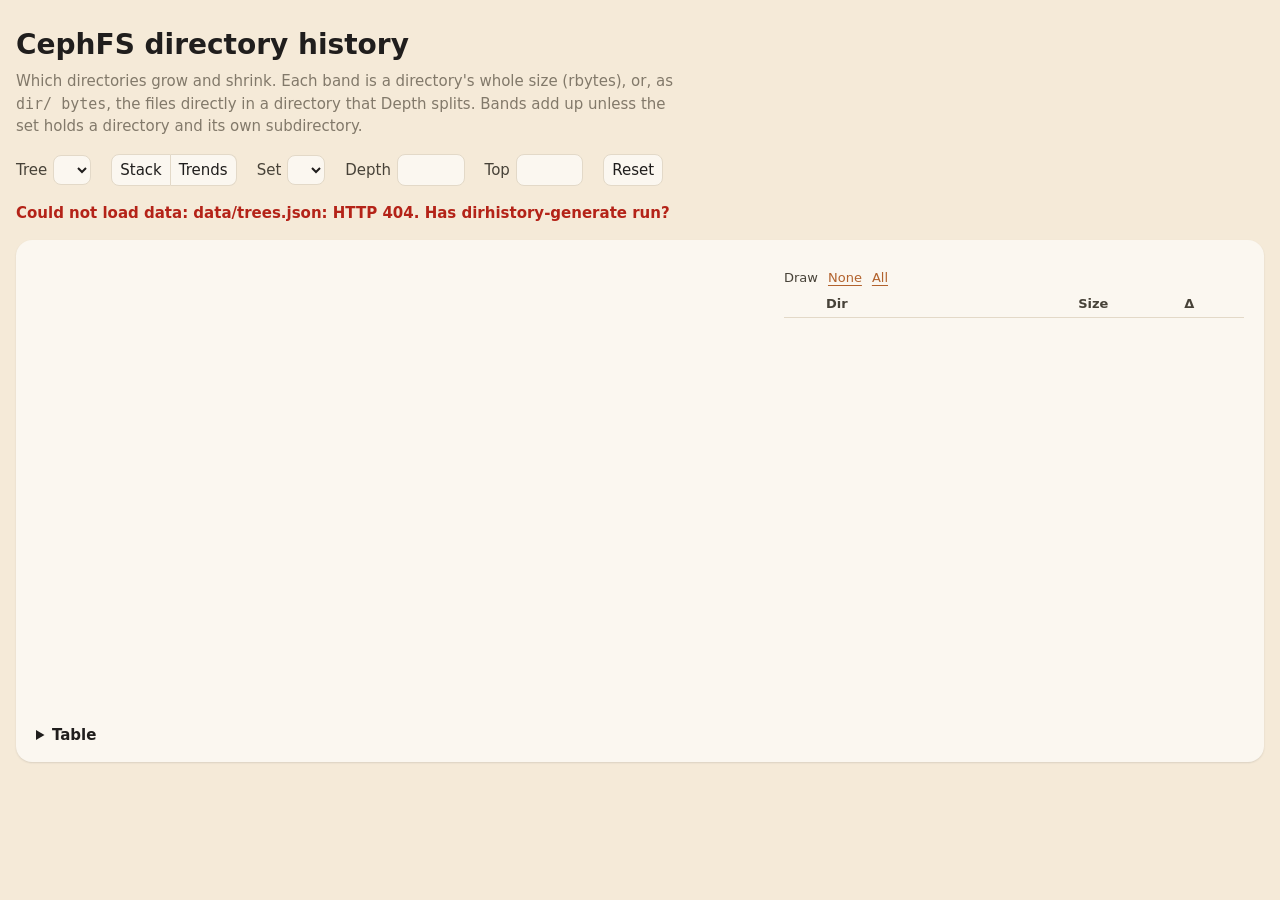
==== web/index.html @ f74b8d83 "Stack: Top up to 512 (default 64), chosen by the legend's sort The user found the 64-band cap too li" ====
<!doctype html>
<html lang="en">
<head>
  <meta charset="utf-8">
  <meta name="viewport" content="width=device-width, initial-scale=1">
  <title>CephFS Directory History</title>
  <link rel="icon" href="data:,">
  <link rel="stylesheet" href="style.css">
  <script src="vendor/echarts.min.js"></script>
  <script type="module" src="js/main.js"></script>
</head>
<body data-view="stack">
  <header>
    <h1>CephFS directory history</h1>
    <p class="muted stack-only">Which directories grow and shrink. Each band is a directory's
      whole size (rbytes), or, as <code>dir/ bytes</code>, the files directly in a directory
      that Depth splits. Bands add up unless the set holds a directory and its own
      subdirectory.</p>
    <p class="muted trends-only">Each card is a set directory's whole size (rbytes,
      including its subdirectories) over the shown range. Each card has its own scale:
      compare shapes, not heights.</p>
  </header>

  <form id="controls" class="controls">
    <label>Tree <select id="tree"></select></label>
    <div id="view" class="seg" role="group" aria-label="View">
      <button type="button" data-view="stack">Stack</button><button type="button" data-view="trends">Trends</button>
    </div>
    <label>Set <select id="set"></select></label>
    <label class="stack-only"
      title="Levels below the set's directories (or the one drilled into) to split into subdirectories">Depth
      <input id="depth" type="number" min="0" step="1" inputmode="numeric"></label>
    <label class="stack-only"
      title="Most bands to draw: the first in the legend's sort, by default the largest spans in the shown range">Top
      <input id="top" type="number" min="1" max="512" step="1" inputmode="numeric"></label>
    <button id="reset" class="stack-only" type="button">Reset</button>
    <label class="trends-only">Sort <select id="sort"></select></label>
    <label class="check trends-only"
      title="Also show directories whose size did not change in the shown range"><input id="flat" type="checkbox"> Show unchanged</label>
  </form>

  <p id="error" class="error" role="alert" hidden></p>

  <main class="card">
   <p id="stack-empty" hidden>No directories match this set's patterns.</p>
   <div class="stack-only">
    <nav id="crumbs" class="crumbs" aria-label="Directory"></nav>
    <div id="stack-body">
     <p id="summary" class="muted"></p>
     <div class="chart-row">
       <div id="chart" class="chart" role="img"></div>
       <div class="legend-pane">
        <div class="legend-tools">Draw
          <button id="pick-none" class="link" type="button" title="Untick every band; then tick the ones to draw">None</button>
          <button id="pick-all" class="link" type="button" title="Tick every band">All</button>
        </div>
        <div class="legend-box">
         <div id="legend-head" class="legend-row legend-head">
           <span></span><span></span>
           <button type="button" class="sort" data-sort="name">Dir</button>
           <button type="button" class="sort" data-sort="size">Size</button>
           <button type="button" class="sort" data-sort="delta">Δ</button>
           <span></span>
         </div>
         <ul id="legend" class="legend" aria-label="Legend"></ul>
        </div>
       </div>
     </div>
     <p id="hidden" class="chips" hidden>Hidden: <span id="hidden-list"></span></p>
     <details>
       <summary>Table <span id="table-range" class="muted"></span></summary>
       <table>
         <thead><tr><th>Band</th><th>Start</th><th>End</th><th>Change</th><th>Peak</th></tr></thead>
         <tbody id="table-body"></tbody>
       </table>
     </details>
    </div>
   </div>
   <div class="trends-only">
    <p id="trends-range" class="muted"></p>
    <p id="trends-hidden" class="muted" hidden></p>
    <div id="cards" class="cards"></div>
    <div id="trends-slider" class="trends-slider" aria-label="Time range"></div>
   </div>
  </main>
  <div id="spark-tip" class="tt spark-tip" hidden><div class="tt-when"></div><b></b></div>
</body>
</html>
---- web/style.css ----
/* Tokens. Page colors follow the warm design reference; series colors are
   a 64-slot categorical palette in light and dark steps. Slots 1-8 are the
   original hand-validated set; 9-64 keep their lightness/chroma band and
   are ordered so that neighbors stay distinct (those adjacent pairs pass
   the dataviz validator in both themes). Trend cards color by
   direction (growth, shrinkage, no change): a warm/cool pair validated for
   color-vision deficiency against --page, plus fills behind them. The
   mock's sage failed that check beside terracotta. */
:root {
  color-scheme: light;
  --page: #f5ead8;
  --surface: #fbf7f0;
  --ink: #201e1d;
  --ink-2: #474238;
  --muted: #82796a;
  --grid: #e3d9c8;
  --accent: #b2622d;
  --error: #b42318;
  --series-1: #2a78d6;
  --series-2: #eb6834;
  --series-3: #1baf7a;
  --series-4: #eda100;
  --series-5: #e87ba4;
  --series-6: #008300;
  --series-7: #6250d6;
  --series-8: #e34948;
  --series-9: #ad1ca7;
  --series-10: #806504;
  --series-11: #215d99;
  --series-12: #b1303c;
  --series-13: #9d5efc;
  --series-14: #709d20;
  --series-15: #80497e;
  --series-16: #014fdd;
  --series-17: #067553;
  --series-18: #7b77cb;
  --series-19: #c00874;
  --series-20: #bc7b48;
  --series-21: #259cb5;
  --series-22: #8440af;
  --series-23: #486304;
  --series-24: #6474ff;
  --series-25: #964609;
  --series-26: #c461b8;
  --series-27: #92913e;
  --series-28: #5b5295;
  --series-29: #db0853;
  --series-30: #b84cdf;
  --series-31: #c26869;
  --series-32: #3c59c0;
  --series-33: #a13879;
  --series-34: #5a8c4f;
  --series-35: #a66fd4;
  --series-36: #dd1806;
  --series-37: #5286c0;
  --series-38: #229e17;
  --series-39: #e040b1;
  --series-40: #c04815;
  --series-41: #8434d1;
  --series-42: #94475a;
  --series-43: #0f79fd;
  --series-44: #ad75ae;
  --series-45: #078f42;
  --series-46: #7f60d7;
  --series-47: #ee378c;
  --series-48: #6e7a02;
  --series-49: #bb618b;
  --series-50: #6f56f4;
  --series-51: #179788;
  --series-52: #845cab;
  --series-53: #b4821b;
  --series-54: #017a9e;
  --series-55: #c53d6b;
  --series-56: #5c4db2;
  --series-57: #056426;
  --series-58: #9c419b;
  --series-59: #9e6214;
  --series-60: #d04acf;
  --series-61: #a84b3e;
  --series-62: #474ae3;
  --series-63: #ca4e95;
  --series-64: #5b7cdf;
  --grow: #b2622d;
  --grow-fill: #f2d6c3;
  --shrink: #2a78d6;
  --shrink-fill: #d3e3f6;
  --flat: #82796a;
  --flat-fill: #e8e0d2;
}

@media (prefers-color-scheme: dark) {
  :root:not([data-theme="light"]) {
    color-scheme: dark;
    --page: #141311;
    --surface: #1f1d1b;
    --ink: #f0efec;
    --ink-2: #c3c2b7;
    --muted: #9a9283;
    --grid: #34312d;
    --accent: #f6a06b;
    --error: #f97066;
    --series-1: #3987e5;
    --series-2: #d95926;
    --series-3: #199e70;
    --series-4: #c98500;
    --series-5: #d55181;
    --series-6: #008300;
    --series-7: #9085e9;
    --series-8: #e66767;
    --series-9: #b425ae;
    --series-10: #886d13;
    --series-11: #316ba9;
    --series-12: #bb3a45;
    --series-13: #9454f2;
    --series-14: #66920b;
    --series-15: #8c548a;
    --series-16: #135deb;
    --series-17: #1c805d;
    --series-18: #7571c4;
    --series-19: #c7187a;
    --series-20: #b0713d;
    --series-21: #0f91aa;
    --series-22: #8d49b9;
    --series-23: #57731e;
    --series-24: #5d6bf6;
    --series-25: #a3521c;
    --series-26: #b856ad;
    --series-27: #888633;
    --series-28: #685fa3;
    --series-29: #db0853;
    --series-30: #b043d6;
    --series-31: #b96062;
    --series-32: #4564cc;
    --series-33: #ab4181;
    --series-34: #57894c;
    --series-35: #9b64c8;
    --series-36: #dd1806;
    --series-37: #4c80ba;
    --series-38: #179809;
    --series-39: #d432a6;
    --series-40: #c24a17;
    --series-41: #8b3dda;
    --series-42: #9f5164;
    --series-43: #0374f7;
    --series-44: #a26ba3;
    --series-45: #078f42;
    --series-46: #7e5fd6;
    --series-47: #e12881;
    --series-48: #717d0a;
    --series-49: #b45b85;
    --series-50: #6f56f4;
    --series-51: #049182;
    --series-52: #875fae;
    --series-53: #a87801;
    --series-54: #0f7ea3;
    --series-55: #c53d6b;
    --series-56: #6759c0;
    --series-57: #247738;
    --series-58: #a247a1;
    --series-59: #a16519;
    --series-60: #c43dc4;
    --series-61: #af5144;
    --series-62: #4e55ee;
    --series-63: #c3478f;
    --series-64: #5676d9;
    --grow: #c96a33;
    --grow-fill: #44271a;
    --shrink: #3987e5;
    --shrink-fill: #1a2f4a;
    --flat: #9a9283;
    --flat-fill: #2e2b25;
  }
}

* { box-sizing: border-box; }
[hidden] { display: none !important; }
body[data-view="trends"] .stack-only,
body[data-view="stack"] .trends-only { display: none !important; }

body {
  margin: 0 auto;
  max-width: 1400px;
  padding: 24px 16px 48px;
  background: var(--page);
  color: var(--ink);
  font: 15px/1.5 system-ui, -apple-system, "Segoe UI", sans-serif;
}

h1 { font-size: 28px; font-weight: 600; margin: 0 0 4px; }
header p { margin: 0 0 16px; max-width: 70ch; }
.muted { color: var(--muted); }
.error { color: var(--error); font-weight: 600; }

.controls {
  display: flex;
  flex-wrap: wrap;
  gap: 8px 20px;
  align-items: center;
  margin-bottom: 16px;
}
.controls label { display: flex; gap: 6px; align-items: center; color: var(--ink-2); }
.controls select, .controls input, .controls button {
  font: inherit;
  color: var(--ink);
  background: var(--surface);
  border: 1px solid var(--grid);
  border-radius: 8px;
  padding: 4px 8px;
}
.controls input[type="number"] { width: 4.5em; }
.controls button { cursor: pointer; }

.card {
  background: var(--surface);
  border-radius: 16px;
  padding: 16px 20px;
  box-shadow: 0 1px 2px color-mix(in srgb, var(--ink) 12%, transparent);
}

.crumbs { font-weight: 600; overflow-wrap: anywhere; }
.crumbs [aria-current] { color: var(--ink); text-decoration: none; cursor: default; }
#summary { margin: 4px 0 12px; }

.chart-row { display: flex; gap: 16px; flex-wrap: wrap; }
.chart { flex: 1 1 560px; min-width: 0; height: 440px; }

/* The legend: tools above a scroll box whose sticky header row shares the
   rows' fixed column widths: tick, swatch, name, size, change, hide. */
.legend-pane { flex: 0 1 460px; min-width: 0; font-size: 13px; }
.legend-tools { display: flex; gap: 10px; align-items: baseline; color: var(--ink-2); padding: 0 0 4px; }
.legend-box { max-height: 420px; overflow-y: auto; }
.legend { list-style: none; margin: 0; padding: 0; }
.legend-row, .legend li {
  display: grid;
  grid-template-columns: 14px 12px 1fr 5.5em 6em 3.2em;
  gap: 8px;
  align-items: center;
  padding: 3px 0;
  border-bottom: 1px solid var(--grid);
}
.legend-head { position: sticky; top: 0; background: var(--surface); z-index: 1; }
.legend-head .sort {
  font: inherit;
  font-weight: 600;
  color: var(--ink-2);
  background: none;
  border: none;
  padding: 0;
  cursor: pointer;
  text-align: right;
}
.legend-head .sort[data-sort="name"] { text-align: left; }
.legend-head .sort[data-order="up"]::after { content: " ▲"; }
.legend-head .sort[data-order="down"]::after { content: " ▼"; }
.legend li > .label { overflow-wrap: anywhere; text-align: left; }
.legend input { margin: 0; }
.legend li.off > :not(input):not(.hide) { opacity: 0.45; }
.swatch { width: 12px; height: 12px; border-radius: 3px; }
.value, .delta { font-variant-numeric: tabular-nums; color: var(--ink-2); text-align: right; }

button.link {
  font: inherit;
  color: var(--accent);
  background: none;
  border: none;
  padding: 0;
  cursor: pointer;
  text-decoration: underline;
  text-underline-offset: 3px;
}
button.hide, .chip {
  font: inherit;
  font-size: 12px;
  color: var(--muted);
  background: none;
  border: 1px solid var(--grid);
  border-radius: 999px;
  padding: 0 8px;
  cursor: pointer;
  text-decoration: none;
}
.chips { margin: 12px 0 0; display: flex; flex-wrap: wrap; gap: 6px; align-items: center; }

details { margin-top: 16px; }
summary { cursor: pointer; font-weight: 600; }
table { border-collapse: collapse; margin-top: 8px; font-size: 13px; width: 100%; }
th, td { text-align: right; padding: 4px 8px; border-bottom: 1px solid var(--grid); }
th:first-child, td:first-child { text-align: left; overflow-wrap: anywhere; }
td { font-variant-numeric: tabular-nums; }

.seg { display: flex; }
.controls .seg button { border-radius: 0; }
.controls .seg button:first-child { border-radius: 8px 0 0 8px; }
.controls .seg button:last-child { border-radius: 0 8px 8px 0; border-left: none; }
.controls .seg button[aria-pressed="true"] { background: var(--accent); border-color: var(--accent); color: var(--surface); }

/* Trends view: trend cards, after the 2b mock */
#trends-range { margin: 0 0 12px; }
#trends-hidden { margin: -8px 0 12px; }
.cards {
  display: grid;
  grid-template-columns: repeat(auto-fill, minmax(min(320px, 100%), 1fr));
  gap: 10px;
}
.trend-card {
  background: var(--page);
  border-radius: 12px;
  padding: 12px 14px;
  display: flex;
  flex-direction: column;
  gap: 6px;
  cursor: pointer;
  /* Off-screen cards skip layout and paint; with "Show unchanged" there
     may be thousands. */
  content-visibility: auto;
  contain-intrinsic-size: auto 120px;
}
.trend-card:focus-visible { outline: 2px solid var(--accent); outline-offset: 2px; }
.trend-head { display: flex; gap: 8px; align-items: baseline; min-width: 0; }
.trend-card .name { font-weight: 700; font-size: 14px; overflow: hidden; text-overflow: ellipsis; white-space: nowrap; min-width: 0; }
.trend-card .size { font-size: 13px; color: var(--ink-2); white-space: nowrap; font-variant-numeric: tabular-nums; }
.trend-card .tag {
  margin-left: auto;
  white-space: nowrap;
  font-size: 12px;
  font-variant-numeric: tabular-nums;
  padding: 0 8px;
  border-radius: 999px;
}
/* Cards color by direction of change: the tag's background, the
   sparkline's line and fill. */
.trend-card.grow { --dir: var(--grow); --dir-fill: var(--grow-fill); }
.trend-card.shrink { --dir: var(--shrink); --dir-fill: var(--shrink-fill); }
.trend-card.flat { --dir: var(--flat); --dir-fill: var(--flat-fill); }
.trend-card .tag { background: var(--dir-fill); }
/* Height: trendCard.js's viewBox HEIGHT, so its padding is in pixels. */
.spark { display: block; width: 100%; height: 56px; overflow: visible; }
.spark path, .spark line { vector-effect: non-scaling-stroke; }
.spark .line { fill: none; stroke: var(--dir); stroke-width: 2; stroke-linejoin: round; }
.spark .fill { fill: var(--dir-fill); }
.spark .cursor { stroke: var(--grid); stroke-width: 1; visibility: hidden; }
.spark-tip {
  position: fixed;
  z-index: 10;
  pointer-events: none;
  padding: 6px 10px;
  background: var(--surface);
  border: 1px solid var(--grid);
  border-radius: 4px;
  color: var(--ink);
  box-shadow: 0 2px 8px rgb(0 0 0 / 15%);
}
.trend-card .scale { font-size: 11px; color: var(--muted); font-variant-numeric: tabular-nums; }
.trends-slider {
  position: sticky;
  bottom: 0;
  height: 48px;
  margin: 8px -20px -16px;
  background: var(--surface);
  border-radius: 0 0 16px 16px;
}

/* Tooltip content: ECharts charts and the sparklines' shared tooltip */
.tt { font-size: 12px; }
.tt-when { color: var(--muted); margin-bottom: 4px; }
.tt-row { display: grid; grid-template-columns: 12px auto auto 1fr; gap: 8px; align-items: center; }
.tt-key { width: 12px; height: 2px; }
.tt-delta { color: var(--muted); font-variant-numeric: tabular-nums; }
.tt-name { color: var(--ink-2); max-width: 40ch; overflow-wrap: anywhere; }
.tt-note { color: var(--muted); margin-top: 4px; }
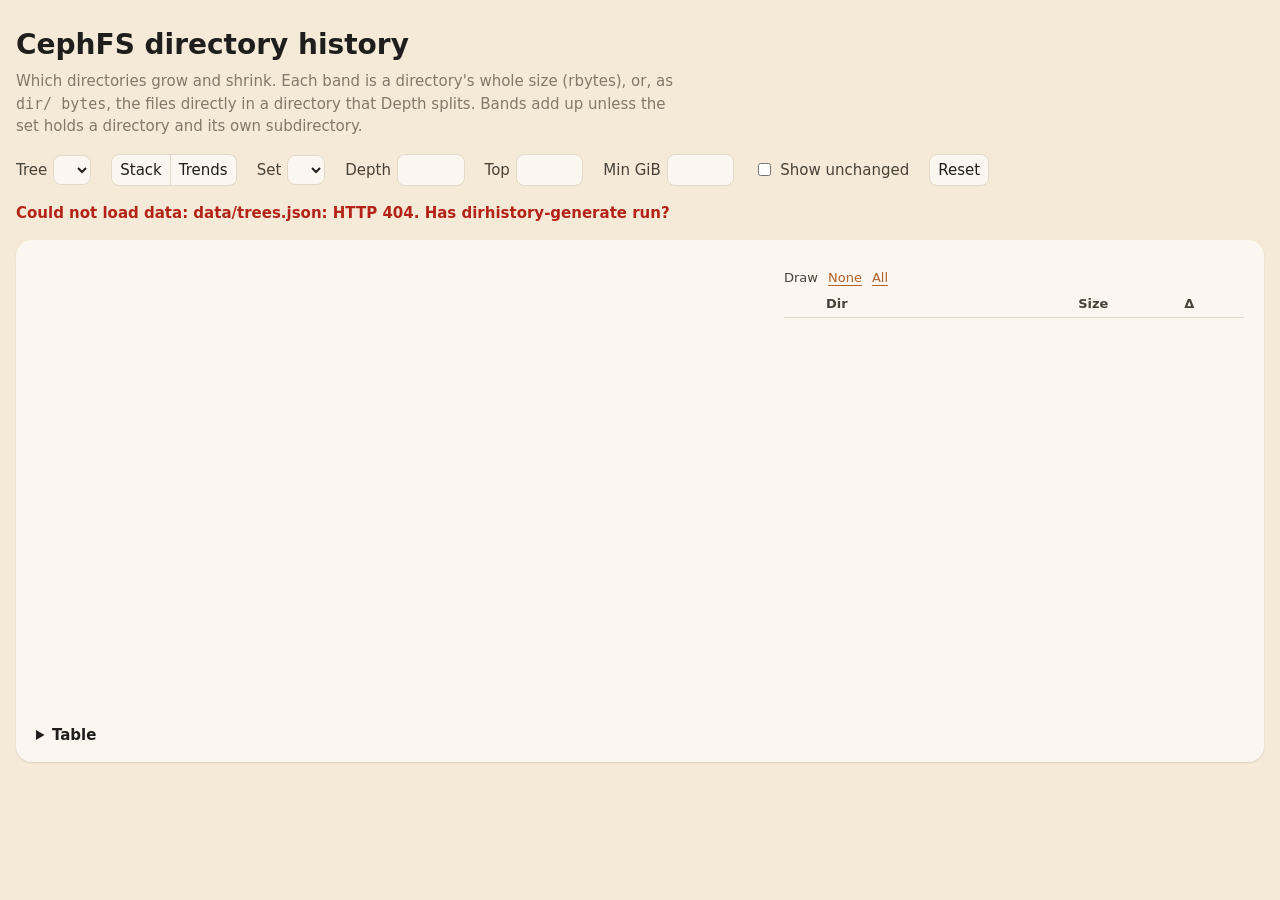
==== commit 9d33899b: "Min GiB and Show unchanged filters in both views, per view The user asked for a min size filter in G" ====
--- a/web/index.html
+++ b/web/index.html
@@ -33,8 +33,14 @@
     <label class="stack-only"
       title="Most bands to draw: the first in the legend's sort, by default the largest spans in the shown range">Top
       <input id="top" type="number" min="1" max="512" step="1" inputmode="numeric"></label>
+    <label class="stack-only" title="Hide bands whose largest size in the shown range is under this many GiB">Min GiB
+      <input id="smin" type="number" min="0" step="any" inputmode="decimal"></label>
+    <label class="check stack-only"
+      title="Also show bands whose size did not change in the shown range"><input id="sflat" type="checkbox"> Show unchanged</label>
     <button id="reset" class="stack-only" type="button">Reset</button>
     <label class="trends-only">Sort <select id="sort"></select></label>
+    <label class="trends-only" title="Hide directories whose largest size in the shown range is under this many GiB">Min GiB
+      <input id="min" type="number" min="0" step="any" inputmode="decimal"></label>
     <label class="check trends-only"
       title="Also show directories whose size did not change in the shown range"><input id="flat" type="checkbox"> Show unchanged</label>
   </form>
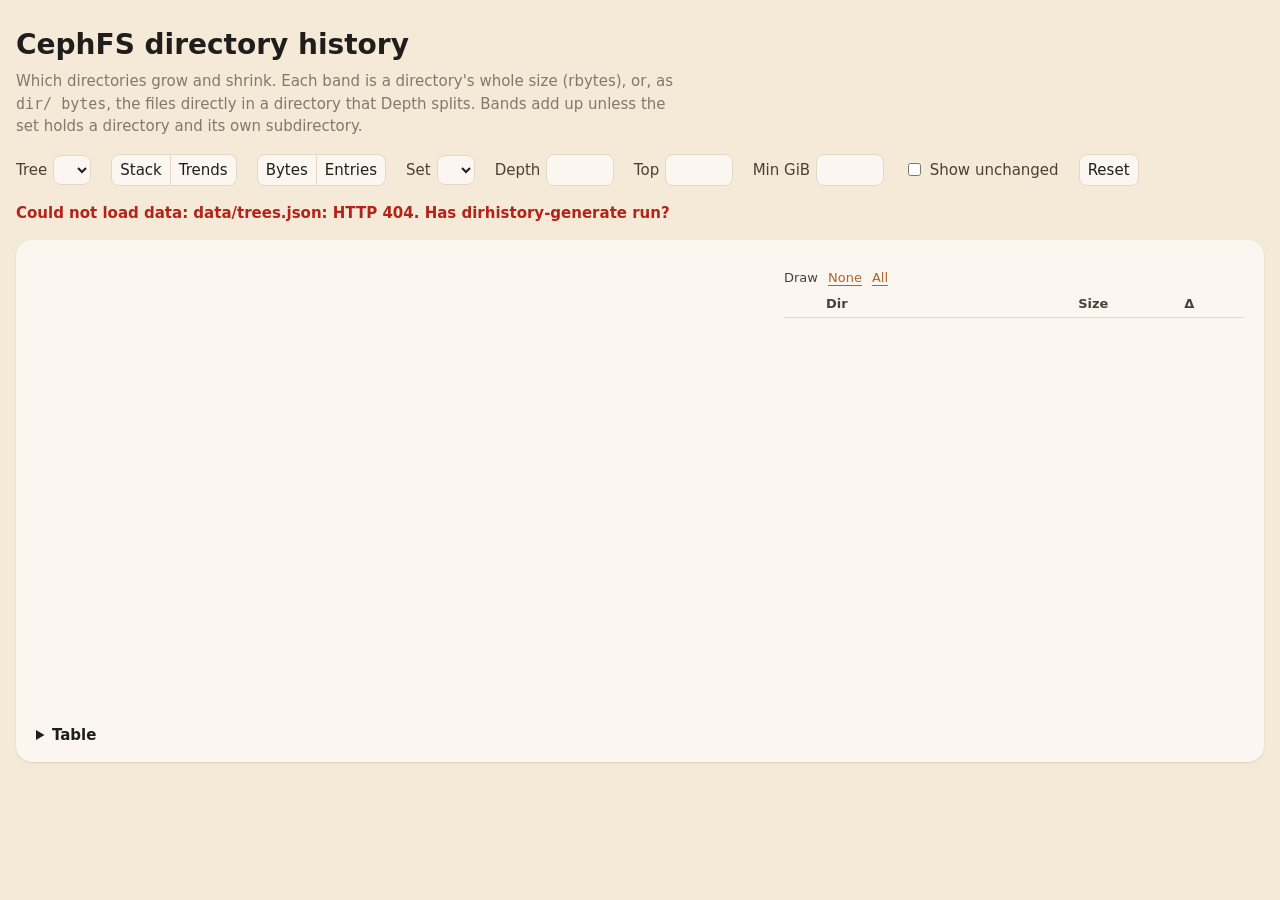
==== commit 6a812447: "Charts: Bytes / Entries toggle for rentries (rfiles + rsubdirs) Both views can now chart the number " ====
--- a/web/index.html
+++ b/web/index.html
@@ -13,18 +13,26 @@
   <header>
     <h1>CephFS directory history</h1>
     <p class="muted stack-only">Which directories grow and shrink. Each band is a directory's
-      whole size (rbytes), or, as <code>dir/ bytes</code>, the files directly in a directory
-      that Depth splits. Bands add up unless the set holds a directory and its own
-      subdirectory.</p>
-    <p class="muted trends-only">Each card is a set directory's whole size (rbytes,
-      including its subdirectories) over the shown range. Each card has its own scale:
-      compare shapes, not heights.</p>
+      <span class="rbytes-only">whole size (rbytes), or, as <code>dir/ bytes</code>, the files
+      directly in</span><span class="rentries-only">whole count of files and directories
+      (rentries: rfiles + rsubdirs, itself included), or, as <code>dir/ entries</code>, the
+      files directly in, plus 1 for</span> a directory that Depth splits. Bands add up unless
+      the set holds a directory and its own subdirectory.</p>
+    <p class="muted trends-only">Each card is a set directory's whole
+      <span class="rbytes-only">size (rbytes, including its subdirectories)</span><span
+      class="rentries-only">count of files and directories (rentries: rfiles + rsubdirs,
+      itself included)</span> over the shown range. Each card has its own scale: compare
+      shapes, not heights.</p>
   </header>
 
   <form id="controls" class="controls">
     <label>Tree <select id="tree"></select></label>
     <div id="view" class="seg" role="group" aria-label="View">
       <button type="button" data-view="stack">Stack</button><button type="button" data-view="trends">Trends</button>
+    </div>
+    <div id="metric" class="seg" role="group" aria-label="Metric"
+      title="Chart directory sizes (rbytes) or counts of files and directories (rentries)">
+      <button type="button" data-metric="rbytes">Bytes</button><button type="button" data-metric="rentries">Entries</button>
     </div>
     <label>Set <select id="set"></select></label>
     <label class="stack-only"
@@ -33,14 +41,14 @@
     <label class="stack-only"
       title="Most bands to draw: the first in the legend's sort, by default the largest spans in the shown range">Top
       <input id="top" type="number" min="1" max="512" step="1" inputmode="numeric"></label>
-    <label class="stack-only" title="Hide bands whose largest size in the shown range is under this many GiB">Min GiB
-      <input id="smin" type="number" min="0" step="any" inputmode="decimal"></label>
+    <label class="stack-only" title="Hide bands whose largest value in the shown range is under this"><span
+      class="min-label">Min GiB</span> <input id="smin" type="number" min="0" step="any" inputmode="decimal"></label>
     <label class="check stack-only"
       title="Also show bands whose size did not change in the shown range"><input id="sflat" type="checkbox"> Show unchanged</label>
     <button id="reset" class="stack-only" type="button">Reset</button>
     <label class="trends-only">Sort <select id="sort"></select></label>
-    <label class="trends-only" title="Hide directories whose largest size in the shown range is under this many GiB">Min GiB
-      <input id="min" type="number" min="0" step="any" inputmode="decimal"></label>
+    <label class="trends-only" title="Hide directories whose largest value in the shown range is under this"><span
+      class="min-label">Min GiB</span> <input id="min" type="number" min="0" step="any" inputmode="decimal"></label>
     <label class="check trends-only"
       title="Also show directories whose size did not change in the shown range"><input id="flat" type="checkbox"> Show unchanged</label>
   </form>
@@ -64,7 +72,7 @@
          <div id="legend-head" class="legend-row legend-head">
            <span></span><span></span>
            <button type="button" class="sort" data-sort="name">Dir</button>
-           <button type="button" class="sort" data-sort="size">Size</button>
+           <button type="button" class="sort" data-sort="size"><span class="rbytes-only">Size</span><span class="rentries-only">Entries</span></button>
            <button type="button" class="sort" data-sort="delta">Δ</button>
            <span></span>
          </div>
--- a/web/style.css
+++ b/web/style.css
@@ -1,8 +1,13 @@
 /* Tokens. Page colors follow the warm design reference; series colors are
    a 64-slot categorical palette in light and dark steps. Slots 1-8 are the
    original hand-validated set; 9-64 keep their lightness/chroma band and
-   are ordered so that neighbors stay distinct (those adjacent pairs pass
-   the dataviz validator in both themes). Trend cards color by
+   are ordered so that neighbors stay distinct. Slots above OKLCH chroma
+   0.14 then had their excess chroma cut to 25% at the same lightness and
+   hue (0.225 became 0.161), so no band pops; slots 1-8 are among them.
+   Adjacent pairs still clear the dataviz validator's normal-vision floor
+   (dE 15) in both themes, but its CVD check only WARNs (dE ~7.4): the
+   muted look was chosen over color-vision-deficiency separation, so
+   colorblind readers lean on the legend and tooltips. Trend cards color by
    direction (growth, shrinkage, no change): a warm/cool pair validated for
    color-vision deficiency against --page, plus fills behind them. The
    mock's sage failed that check beside terracotta. */
@@ -16,70 +21,70 @@
   --grid: #e3d9c8;
   --accent: #b2622d;
   --error: #b42318;
-  --series-1: #2a78d6;
-  --series-2: #eb6834;
-  --series-3: #1baf7a;
-  --series-4: #eda100;
+  --series-1: #3679cd;
+  --series-2: #e07148;
+  --series-3: #1daf7a;
+  --series-4: #e8a332;
   --series-5: #e87ba4;
-  --series-6: #008300;
-  --series-7: #6250d6;
-  --series-8: #e34948;
-  --series-9: #ad1ca7;
+  --series-6: #2a8026;
+  --series-7: #625abf;
+  --series-8: #d35b56;
+  --series-9: #9d4197;
   --series-10: #806504;
   --series-11: #215d99;
-  --series-12: #b1303c;
-  --series-13: #9d5efc;
-  --series-14: #709d20;
+  --series-12: #aa3a41;
+  --series-13: #9670dd;
+  --series-14: #729c2f;
   --series-15: #80497e;
-  --series-16: #014fdd;
+  --series-16: #295aba;
   --series-17: #067553;
   --series-18: #7b77cb;
-  --series-19: #c00874;
+  --series-19: #ad3b72;
   --series-20: #bc7b48;
   --series-21: #259cb5;
-  --series-22: #8440af;
+  --series-22: #8048a5;
   --series-23: #486304;
-  --series-24: #6474ff;
+  --series-24: #6a7ce3;
   --series-25: #964609;
-  --series-26: #c461b8;
+  --series-26: #be67b3;
   --series-27: #92913e;
   --series-28: #5b5295;
-  --series-29: #db0853;
-  --series-30: #b84cdf;
+  --series-29: #c3455e;
+  --series-30: #ab63c7;
   --series-31: #c26869;
-  --series-32: #3c59c0;
-  --series-33: #a13879;
+  --series-32: #405cb6;
+  --series-33: #9d3d78;
   --series-34: #5a8c4f;
-  --series-35: #a66fd4;
-  --series-36: #dd1806;
+  --series-35: #a472cf;
+  --series-36: #c44939;
   --series-37: #5286c0;
-  --series-38: #229e17;
-  --series-39: #e040b1;
-  --series-40: #c04815;
-  --series-41: #8434d1;
+  --series-38: #44993d;
+  --series-39: #cb5fa7;
+  --series-40: #b95028;
+  --series-41: #7c4cb5;
   --series-42: #94475a;
-  --series-43: #0f79fd;
+  --series-43: #3e7fdd;
   --series-44: #ad75ae;
-  --series-45: #078f42;
-  --series-46: #7f60d7;
-  --series-47: #ee378c;
+  --series-45: #1f8e47;
+  --series-46: #7d66c9;
+  --series-47: #d65c8c;
   --series-48: #6e7a02;
   --series-49: #bb618b;
-  --series-50: #6f56f4;
+  --series-50: #6f65d2;
   --series-51: #179788;
   --series-52: #845cab;
   --series-53: #b4821b;
   --series-54: #017a9e;
-  --series-55: #c53d6b;
-  --series-56: #5c4db2;
+  --series-55: #bb4a6d;
+  --series-56: #5c4fad;
   --series-57: #056426;
-  --series-58: #9c419b;
+  --series-58: #974896;
   --series-59: #9e6214;
-  --series-60: #d04acf;
+  --series-60: #bf64bd;
   --series-61: #a84b3e;
-  --series-62: #474ae3;
-  --series-63: #ca4e95;
-  --series-64: #5b7cdf;
+  --series-62: #4c59c0;
+  --series-63: #c15992;
+  --series-64: #5e7dd9;
   --grow: #b2622d;
   --grow-fill: #f2d6c3;
   --shrink: #2a78d6;
@@ -99,70 +104,70 @@
     --grid: #34312d;
     --accent: #f6a06b;
     --error: #f97066;
-    --series-1: #3987e5;
-    --series-2: #d95926;
+    --series-1: #4488dc;
+    --series-2: #cf623a;
     --series-3: #199e70;
-    --series-4: #c98500;
-    --series-5: #d55181;
-    --series-6: #008300;
-    --series-7: #9085e9;
-    --series-8: #e66767;
-    --series-9: #b425ae;
+    --series-4: #c88509;
+    --series-5: #cc5b82;
+    --series-6: #2a8026;
+    --series-7: #8f86e7;
+    --series-8: #e06c6b;
+    --series-9: #a3489e;
     --series-10: #886d13;
     --series-11: #316ba9;
-    --series-12: #bb3a45;
-    --series-13: #9454f2;
-    --series-14: #66920b;
+    --series-12: #b4434a;
+    --series-13: #8d67d3;
+    --series-14: #689121;
     --series-15: #8c548a;
-    --series-16: #135deb;
+    --series-16: #3467c8;
     --series-17: #1c805d;
     --series-18: #7571c4;
-    --series-19: #c7187a;
+    --series-19: #b44178;
     --series-20: #b0713d;
     --series-21: #0f91aa;
-    --series-22: #8d49b9;
+    --series-22: #8851ae;
     --series-23: #57731e;
-    --series-24: #5d6bf6;
+    --series-24: #6373da;
     --series-25: #a3521c;
-    --series-26: #b856ad;
+    --series-26: #b35da8;
     --series-27: #888633;
     --series-28: #685fa3;
-    --series-29: #db0853;
-    --series-30: #b043d6;
+    --series-29: #c3455e;
+    --series-30: #a35bbe;
     --series-31: #b96062;
-    --series-32: #4564cc;
-    --series-33: #ab4181;
+    --series-32: #4966c2;
+    --series-33: #a74680;
     --series-34: #57894c;
-    --series-35: #9b64c8;
-    --series-36: #dd1806;
+    --series-35: #9967c3;
+    --series-36: #c44939;
     --series-37: #4c80ba;
-    --series-38: #179809;
-    --series-39: #d432a6;
-    --series-40: #c24a17;
-    --series-41: #8b3dda;
+    --series-38: #3e9336;
+    --series-39: #c0549c;
+    --series-40: #bb5129;
+    --series-41: #8352bf;
     --series-42: #9f5164;
-    --series-43: #0374f7;
+    --series-43: #397ad8;
     --series-44: #a26ba3;
-    --series-45: #078f42;
-    --series-46: #7e5fd6;
-    --series-47: #e12881;
+    --series-45: #1f8e47;
+    --series-46: #7c65c8;
+    --series-47: #ca5181;
     --series-48: #717d0a;
     --series-49: #b45b85;
-    --series-50: #6f56f4;
+    --series-50: #6f65d2;
     --series-51: #049182;
     --series-52: #875fae;
     --series-53: #a87801;
     --series-54: #0f7ea3;
-    --series-55: #c53d6b;
-    --series-56: #6759c0;
+    --series-55: #bb4a6d;
+    --series-56: #675bba;
     --series-57: #247738;
-    --series-58: #a247a1;
+    --series-58: #9d4e9c;
     --series-59: #a16519;
-    --series-60: #c43dc4;
+    --series-60: #b359b2;
     --series-61: #af5144;
-    --series-62: #4e55ee;
-    --series-63: #c3478f;
-    --series-64: #5676d9;
+    --series-62: #5462cb;
+    --series-63: #ba528c;
+    --series-64: #5977d2;
     --grow: #c96a33;
     --grow-fill: #44271a;
     --shrink: #3987e5;
@@ -176,6 +181,8 @@
 [hidden] { display: none !important; }
 body[data-view="trends"] .stack-only,
 body[data-view="stack"] .trends-only { display: none !important; }
+body:not([data-metric="rentries"]) .rentries-only,
+body[data-metric="rentries"] .rbytes-only { display: none !important; }
 
 body {
   margin: 0 auto;
@@ -293,6 +300,7 @@
 .controls .seg button:first-child { border-radius: 8px 0 0 8px; }
 .controls .seg button:last-child { border-radius: 0 8px 8px 0; border-left: none; }
 .controls .seg button[aria-pressed="true"] { background: var(--accent); border-color: var(--accent); color: var(--surface); }
+.controls .seg button:disabled { opacity: 0.5; cursor: not-allowed; }
 
 /* Trends view: trend cards, after the 2b mock */
 #trends-range { margin: 0 0 12px; }
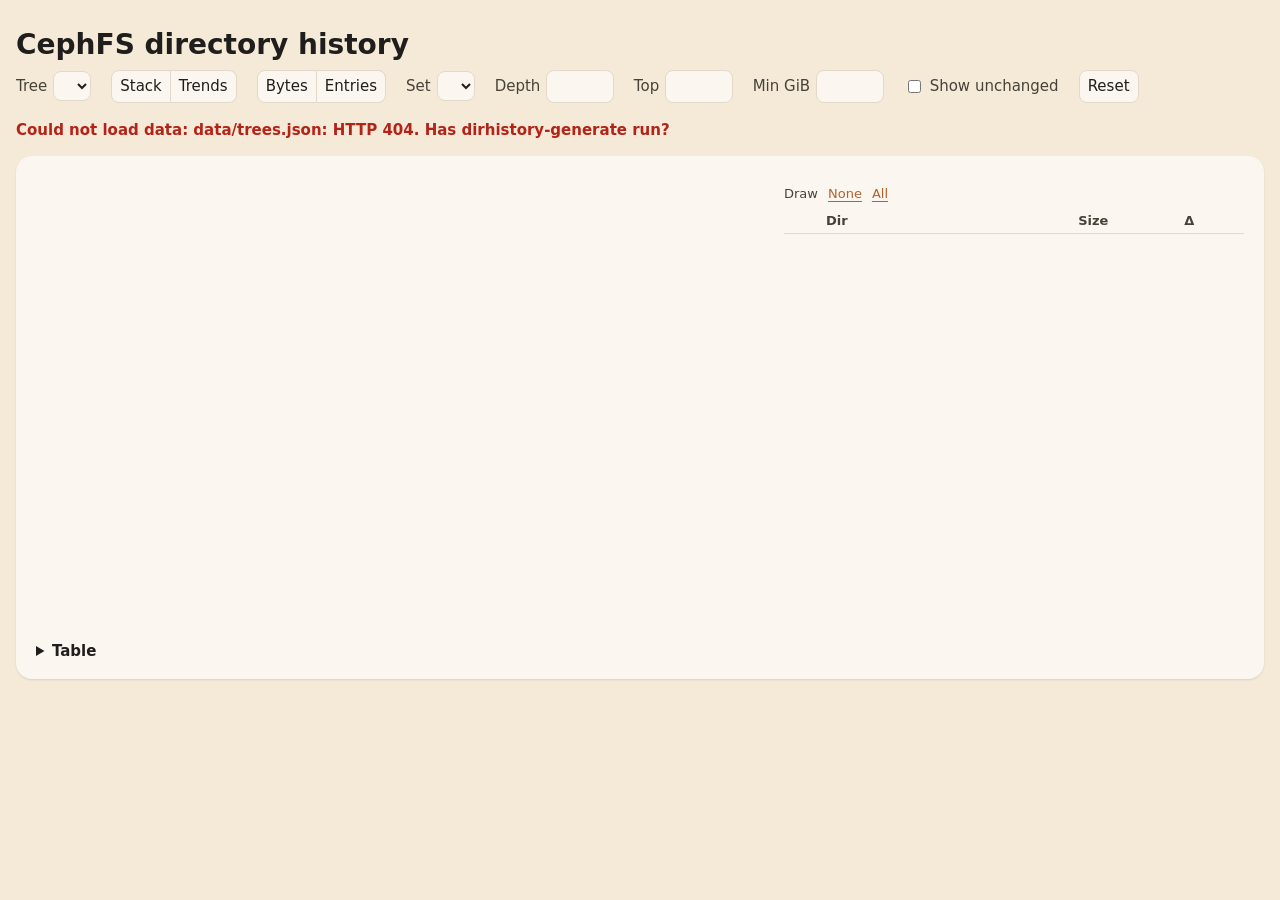
==== commit 259439da: "tweak index.html" ====
--- a/web/index.html
+++ b/web/index.html
@@ -12,17 +12,8 @@
 <body data-view="stack">
   <header>
     <h1>CephFS directory history</h1>
-    <p class="muted stack-only">Which directories grow and shrink. Each band is a directory's
-      <span class="rbytes-only">whole size (rbytes), or, as <code>dir/ bytes</code>, the files
-      directly in</span><span class="rentries-only">whole count of files and directories
-      (rentries: rfiles + rsubdirs, itself included), or, as <code>dir/ entries</code>, the
-      files directly in, plus 1 for</span> a directory that Depth splits. Bands add up unless
-      the set holds a directory and its own subdirectory.</p>
     <p class="muted trends-only">Each card is a set directory's whole
-      <span class="rbytes-only">size (rbytes, including its subdirectories)</span><span
-      class="rentries-only">count of files and directories (rentries: rfiles + rsubdirs,
-      itself included)</span> over the shown range. Each card has its own scale: compare
-      shapes, not heights.</p>
+      <span class="rbytes-only"> Each card may have its own scale: compare shapes, not heights.</p>
   </header>
 
   <form id="controls" class="controls">
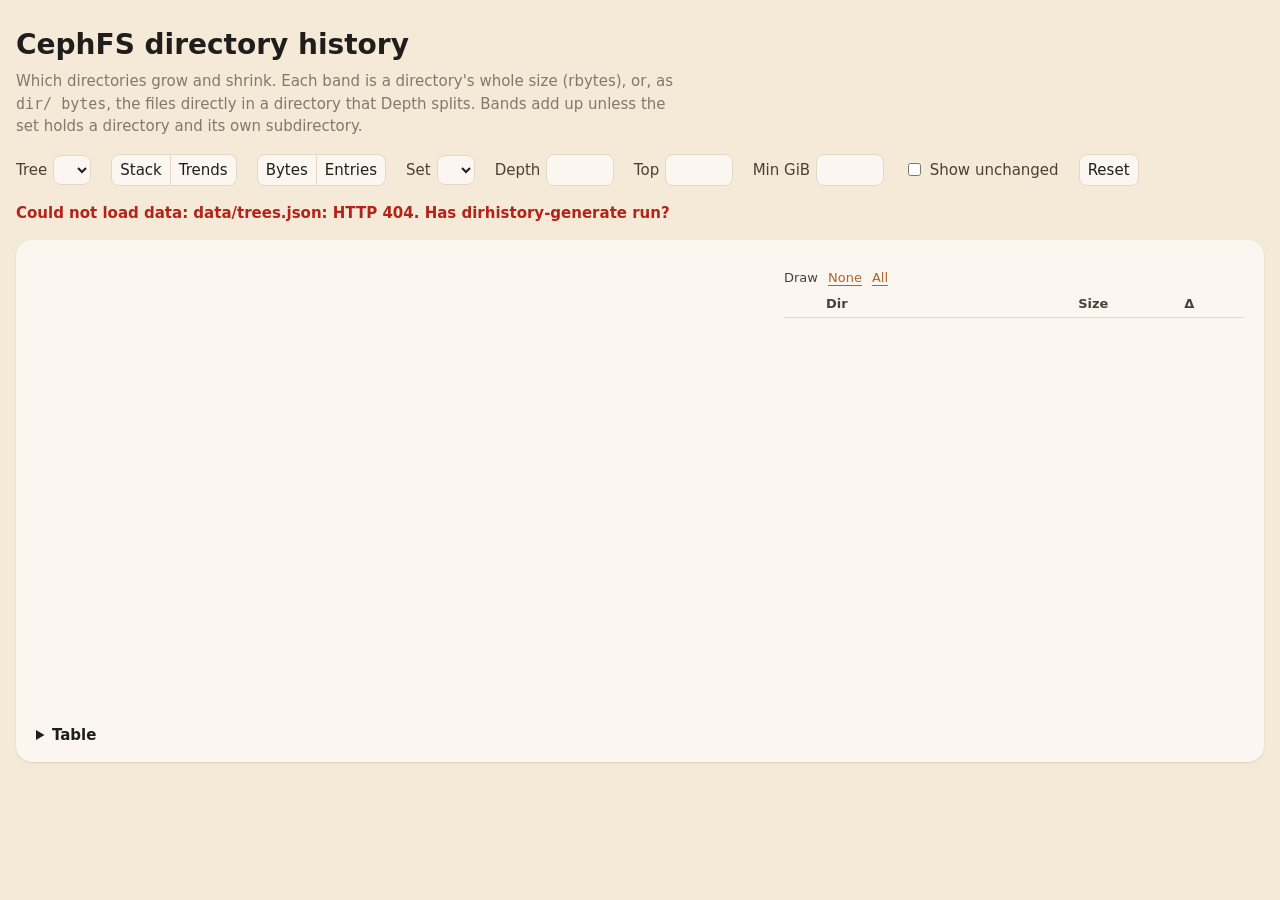
==== commit b6bc3e60: "Revert "tweak index.html" This reverts commit 259439dae840423835a7952f3f6e02a2bc21795d." ====
--- a/web/index.html
+++ b/web/index.html
@@ -12,8 +12,17 @@
 <body data-view="stack">
   <header>
     <h1>CephFS directory history</h1>
+    <p class="muted stack-only">Which directories grow and shrink. Each band is a directory's
+      <span class="rbytes-only">whole size (rbytes), or, as <code>dir/ bytes</code>, the files
+      directly in</span><span class="rentries-only">whole count of files and directories
+      (rentries: rfiles + rsubdirs, itself included), or, as <code>dir/ entries</code>, the
+      files directly in, plus 1 for</span> a directory that Depth splits. Bands add up unless
+      the set holds a directory and its own subdirectory.</p>
     <p class="muted trends-only">Each card is a set directory's whole
-      <span class="rbytes-only"> Each card may have its own scale: compare shapes, not heights.</p>
+      <span class="rbytes-only">size (rbytes, including its subdirectories)</span><span
+      class="rentries-only">count of files and directories (rentries: rfiles + rsubdirs,
+      itself included)</span> over the shown range. Each card has its own scale: compare
+      shapes, not heights.</p>
   </header>
 
   <form id="controls" class="controls">
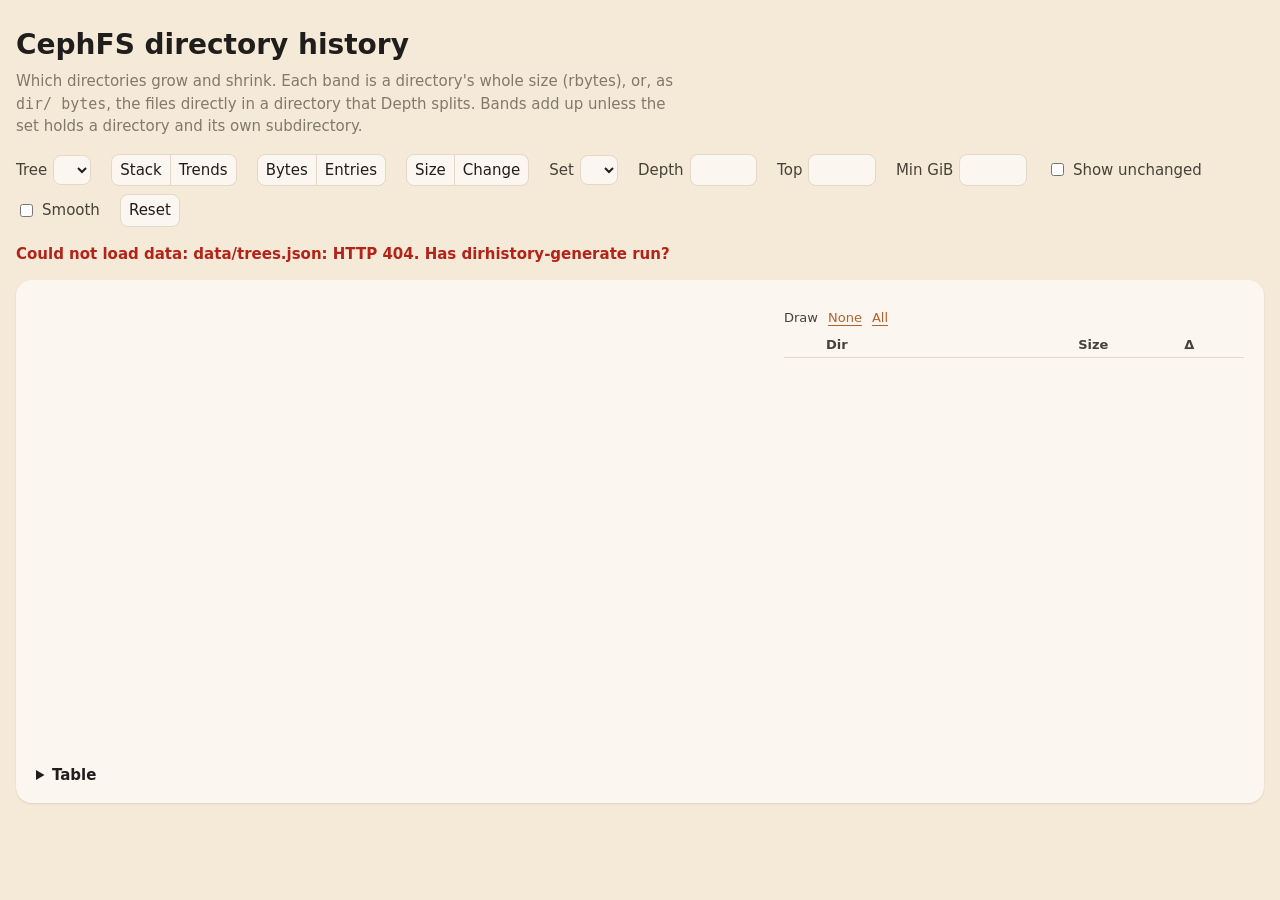
==== commit f86c4140: "Page: Size / Change toggle and Smooth checkbox in both views Change (mode=change) is page-wide like " ====
--- a/web/index.html
+++ b/web/index.html
@@ -17,12 +17,16 @@
       directly in</span><span class="rentries-only">whole count of files and directories
       (rentries: rfiles + rsubdirs, itself included), or, as <code>dir/ entries</code>, the
       files directly in, plus 1 for</span> a directory that Depth splits. Bands add up unless
-      the set holds a directory and its own subdirectory.</p>
+      the set holds a directory and its own subdirectory.<span class="change-only"> Change shows
+      each band's rate of change per day instead: growth above zero, shrinkage below, each
+      time point's rate drawn across the interval it covers.</span></p>
     <p class="muted trends-only">Each card is a set directory's whole
       <span class="rbytes-only">size (rbytes, including its subdirectories)</span><span
       class="rentries-only">count of files and directories (rentries: rfiles + rsubdirs,
-      itself included)</span> over the shown range. Each card has its own scale: compare
-      shapes, not heights.</p>
+      itself included)</span> over the shown range.<span class="size-only"> Each card has its
+      own scale: compare shapes, not heights.</span><span class="change-only"> Change shows its
+      rate of change per day, and its average rate over the range. All cards share one scale:
+      compare heights.</span></p>
   </header>
 
   <form id="controls" class="controls">
@@ -33,6 +37,10 @@
     <div id="metric" class="seg" role="group" aria-label="Metric"
       title="Chart directory sizes (rbytes) or counts of files and directories (rentries)">
       <button type="button" data-metric="rbytes">Bytes</button><button type="button" data-metric="rentries">Entries</button>
+    </div>
+    <div id="mode" class="seg" role="group" aria-label="Mode"
+      title="Chart sizes, or how fast they change (per day)">
+      <button type="button" data-mode="size">Size</button><button type="button" data-mode="change">Change</button>
     </div>
     <label>Set <select id="set"></select></label>
     <label class="stack-only"
@@ -45,6 +53,9 @@
       class="min-label">Min GiB</span> <input id="smin" type="number" min="0" step="any" inputmode="decimal"></label>
     <label class="check stack-only"
       title="Also show bands whose size did not change in the shown range"><input id="sflat" type="checkbox"> Show unchanged</label>
+    <label class="check stack-only"
+      title="Remove one-point dips and bumps that CephFS's delayed size updates leave in bands made by subtraction"><input
+      id="smooth" type="checkbox"> Smooth</label>
     <button id="reset" class="stack-only" type="button">Reset</button>
     <label class="trends-only">Sort <select id="sort"></select></label>
     <label class="trends-only" title="Hide directories whose largest value in the shown range is under this"><span
@@ -84,7 +95,8 @@
      <details>
        <summary>Table <span id="table-range" class="muted"></span></summary>
        <table>
-         <thead><tr><th>Band</th><th>Start</th><th>End</th><th>Change</th><th>Peak</th></tr></thead>
+         <thead><tr class="size-only"><th>Band</th><th>Start</th><th>End</th><th>Change</th><th>Peak</th></tr><tr
+           class="change-only"><th>Band</th><th>Avg rate</th><th>Peak rate</th><th>Low rate</th><th>Change</th></tr></thead>
          <tbody id="table-body"></tbody>
        </table>
      </details>
--- a/web/style.css
+++ b/web/style.css
@@ -183,6 +183,8 @@
 body[data-view="stack"] .trends-only { display: none !important; }
 body:not([data-metric="rentries"]) .rentries-only,
 body[data-metric="rentries"] .rbytes-only { display: none !important; }
+body:not([data-mode="change"]) .change-only,
+body[data-mode="change"] .size-only { display: none !important; }
 
 body {
   margin: 0 auto;
@@ -347,6 +349,7 @@
 .spark .line { fill: none; stroke: var(--dir); stroke-width: 2; stroke-linejoin: round; }
 .spark .fill { fill: var(--dir-fill); }
 .spark .cursor { stroke: var(--grid); stroke-width: 1; visibility: hidden; }
+.spark .zero { fill: none; stroke: var(--grid); stroke-width: 1; }
 .spark-tip {
   position: fixed;
   z-index: 10;
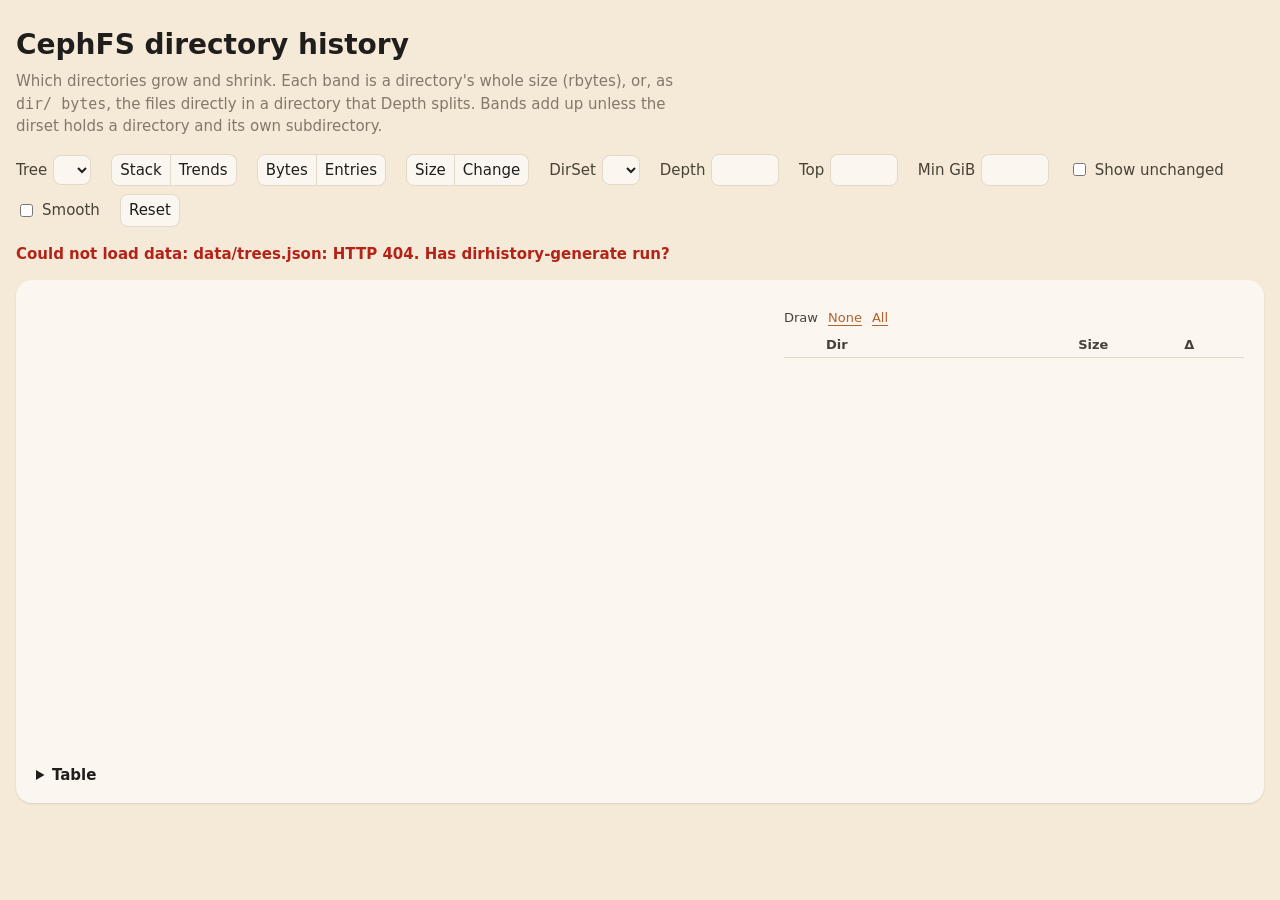
==== commit 327638d4: "Rename the term set to dirset everywhere On the page a bare "Set" (the menu label, the "Set Top leve" ====
--- a/web/index.html
+++ b/web/index.html
@@ -17,10 +17,10 @@
       directly in</span><span class="rentries-only">whole count of files and directories
       (rentries: rfiles + rsubdirs, itself included), or, as <code>dir/ entries</code>, the
       files directly in, plus 1 for</span> a directory that Depth splits. Bands add up unless
-      the set holds a directory and its own subdirectory.<span class="change-only"> Change shows
+      the dirset holds a directory and its own subdirectory.<span class="change-only"> Change shows
       each band's rate of change per day instead: growth above zero, shrinkage below, each
       time point's rate drawn across the interval it covers.</span></p>
-    <p class="muted trends-only">Each card is a set directory's whole
+    <p class="muted trends-only">Each card is a dirset directory's whole
       <span class="rbytes-only">size (rbytes, including its subdirectories)</span><span
       class="rentries-only">count of files and directories (rentries: rfiles + rsubdirs,
       itself included)</span> over the shown range.<span class="size-only"> Each card has its
@@ -42,9 +42,9 @@
       title="Chart sizes, or how fast they change (per day)">
       <button type="button" data-mode="size">Size</button><button type="button" data-mode="change">Change</button>
     </div>
-    <label>Set <select id="set"></select></label>
+    <label>DirSet <select id="dirset"></select></label>
     <label class="stack-only"
-      title="Levels below the set's directories (or the one drilled into) to split into subdirectories">Depth
+      title="Levels below the dirset's directories (or the one drilled into) to split into subdirectories">Depth
       <input id="depth" type="number" min="0" step="1" inputmode="numeric"></label>
     <label class="stack-only"
       title="Most bands to draw: the first in the legend's sort, by default the largest spans in the shown range">Top
@@ -67,7 +67,7 @@
   <p id="error" class="error" role="alert" hidden></p>
 
   <main class="card">
-   <p id="stack-empty" hidden>No directories match this set's patterns.</p>
+   <p id="stack-empty" hidden>No directories match this dirset's patterns.</p>
    <div class="stack-only">
     <nav id="crumbs" class="crumbs" aria-label="Directory"></nav>
     <div id="stack-body">
@@ -92,6 +92,7 @@
        </div>
      </div>
      <p id="hidden" class="chips" hidden>Hidden: <span id="hidden-list"></span></p>
+     <p id="pruned-note" class="muted" hidden></p>
      <details>
        <summary>Table <span id="table-range" class="muted"></span></summary>
        <table>
@@ -105,6 +106,7 @@
    <div class="trends-only">
     <p id="trends-range" class="muted"></p>
     <p id="trends-hidden" class="muted" hidden></p>
+    <p id="trends-pruned" class="muted" hidden></p>
     <div id="cards" class="cards"></div>
     <div id="trends-slider" class="trends-slider" aria-label="Time range"></div>
    </div>
